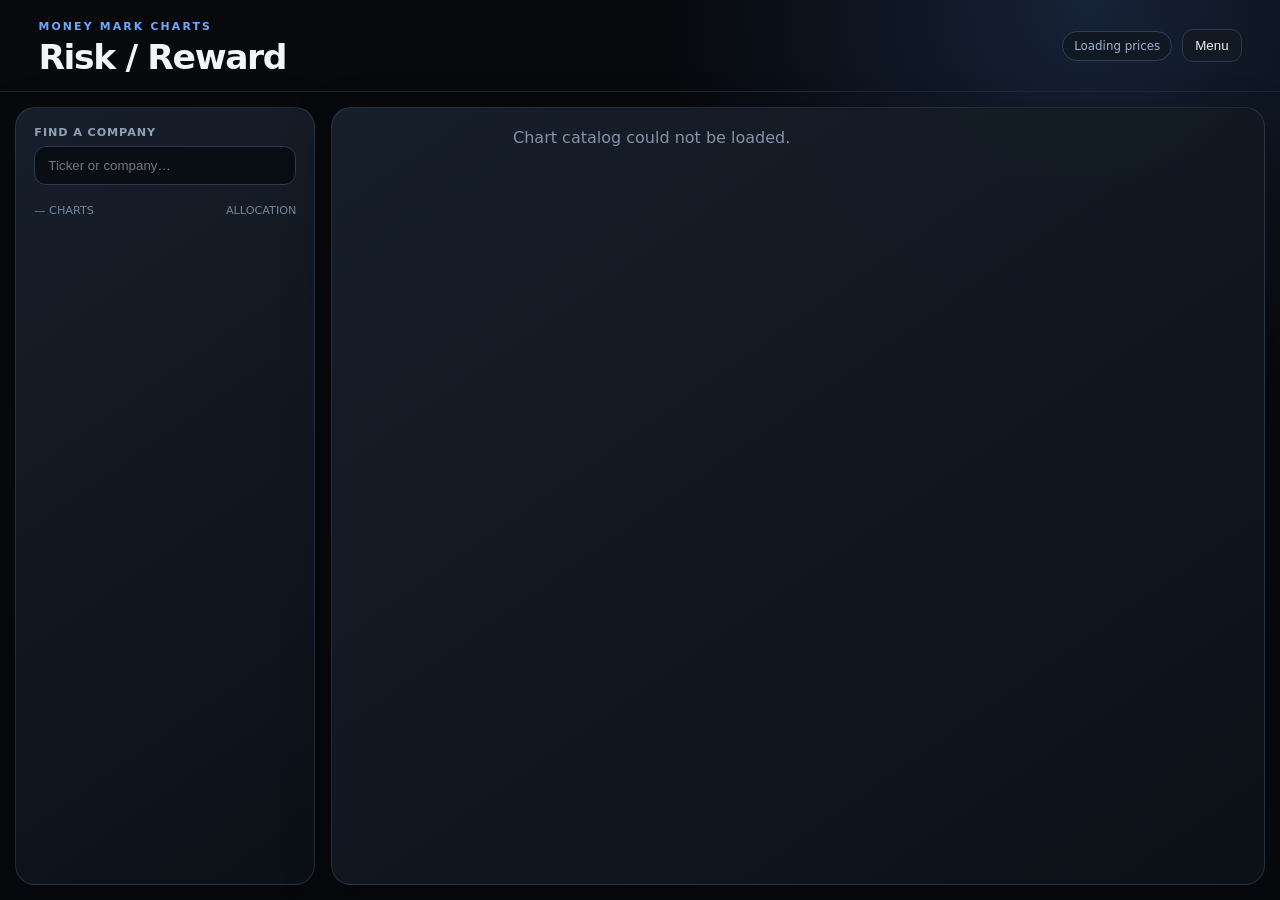
==== deployment/RiskRewardService/site/index.html @ d8b88674 "Updates for methodology display, history, cdn issues, and menu" ====
<!doctype html>
<html lang="en">
<head>
  <meta charset="utf-8"><meta name="viewport" content="width=device-width,initial-scale=1">
  <meta name="description" content="Current risk/reward charts and allocation ranges.">
  <title>Risk/Reward Charts</title><link rel="stylesheet" href="css/styles.css"><link rel="stylesheet" href="css/dashboard-fit.css?v=20260923-1"><link rel="stylesheet" href="css/market-status.css?v=20260923-1"><link rel="stylesheet" href="css/navigation.css?v=20260924-1">
</head>
<body>
  <header class="app-header">
    <div><span class="eyebrow">MONEY MARK CHARTS</span><h1>Risk / Reward</h1></div>
    <div class="header-status"><span id="marketStatus" class="status-pill">Loading prices</span><button id="menuButton" class="icon-button" aria-expanded="false" aria-controls="siteNavigation">Menu</button></div>
  </header>
  <main class="dashboard">
    <aside class="browser-panel">
      <div class="search-wrap"><label for="search">Find a company</label><input id="search" type="search" placeholder="Ticker or company…" autocomplete="off"></div>
      <div class="list-summary"><span id="resultCount">— charts</span><span>Allocation</span></div>
      <div id="chartList" class="chart-list" role="listbox" aria-label="Risk reward charts"></div>
    </aside>
    <section id="detail" class="detail-panel" aria-live="polite">
      <div class="empty-state"><span class="eyebrow">CHART LIBRARY</span><h2>Select a chart</h2><p>Choose a ticker to see its current price and risk/reward position.</p></div>
    </section>
  </main>
  <dialog id="lightbox"><button id="lightboxClose" class="close-button" aria-label="Close chart">×</button><img id="lightboxImage" alt="Expanded risk/reward chart"></dialog>
  <script src="js/navigation.js?v=20260924-1" defer></script><script src="js/history.js?v=20260924-1" defer></script><script src="js/scripts.js?v=20260924-1" defer></script>
  <!-- Cloudflare Web Analytics --><script type="module" src="https://static.cloudflareinsights.com/beacon.min.js" data-cf-beacon='{"token":"c464d95088a84f24825ee38646ae8609"}'></script><!-- End Cloudflare Web Analytics -->
</body>
</html>
---- deployment/RiskRewardService/site/css/styles.css ----
:root{color-scheme:dark;font-family:Inter,ui-sans-serif,system-ui,-apple-system,"Segoe UI",sans-serif;background:#07090d;color:#f2f5f7;font-synthesis:none}*{box-sizing:border-box}html,body{margin:0;min-height:100%;background:#07090d}body{min-height:100vh;background:radial-gradient(circle at 85% 0,#162237 0,transparent 30%),#07090d}.app-header{height:92px;display:flex;align-items:center;justify-content:space-between;gap:20px;padding:18px clamp(18px,3vw,44px);border-bottom:1px solid #1d2837}.eyebrow{color:#6ea8fe;font-size:.68rem;font-weight:800;letter-spacing:.2em}.app-header h1{margin:3px 0 0;font-size:clamp(1.55rem,2.7vw,2.45rem);font-weight:650;letter-spacing:-.04em}.header-status{display:flex;align-items:center;gap:10px}.status-pill{border:1px solid #2d4056;border-radius:999px;padding:7px 11px;color:#9eb3c9;background:#101923;font-size:.74rem}.status-pill.fresh{border-color:#276951;color:#7ce2ba;background:#0d241c}.status-pill.stale{border-color:#775b2c;color:#edc378;background:#261e10}.icon-button,.close-button{border:1px solid #2a394d;background:#121923;color:#eaf2fa;border-radius:11px;padding:8px 12px;cursor:pointer}.dashboard{display:grid;grid-template-columns:minmax(270px,360px) minmax(0,1fr);height:calc(100vh - 92px);padding:clamp(8px,1.2vw,18px);gap:clamp(8px,1.2vw,18px)}.browser-panel,.detail-panel{min-height:0;border:1px solid rgba(151,174,205,.16);border-radius:20px;background:linear-gradient(145deg,rgba(24,32,44,.96),rgba(12,17,24,.96));box-shadow:0 16px 48px #0004;overflow:hidden}.browser-panel{display:flex;flex-direction:column}.search-wrap{padding:18px 18px 12px}.search-wrap label{display:block;margin-bottom:7px;color:#8fa1b4;font-size:.7rem;font-weight:750;text-transform:uppercase;letter-spacing:.08em}.search-wrap input{width:100%;border:1px solid #2b3b50;border-radius:12px;background:#090e14;color:#eef5fc;padding:11px 13px;outline:none}.search-wrap input:focus{border-color:#5794df;box-shadow:0 0 0 3px #2769d833}.list-summary{display:flex;justify-content:space-between;padding:7px 18px;color:#71869b;font-size:.7rem;text-transform:uppercase}.chart-list{overflow:auto;padding:4px 8px 12px}.chart-row{display:grid;grid-template-columns:52px minmax(0,1fr) auto;align-items:center;gap:10px;width:100%;margin:3px 0;padding:10px;border:1px solid transparent;border-radius:13px;background:transparent;color:#edf4fc;text-align:left;cursor:pointer}.chart-row:hover,.chart-row.active{border-color:#2e4868;background:#142033}.ticker-mark{display:grid;place-items:center;height:40px;border-radius:10px;background:#1a2b43;color:#8fbfff;font-size:.75rem;font-weight:850}.row-copy{min-width:0}.row-copy strong,.row-copy small{display:block;overflow:hidden;text-overflow:ellipsis;white-space:nowrap}.row-copy strong{font-size:.9rem}.row-copy small{margin-top:3px;color:#8195aa;font-size:.7rem}.allocation-chip{min-width:48px;border:1px solid #325271;border-radius:999px;padding:5px 7px;color:#add1f5;background:#102037;text-align:center;font-size:.72rem;font-weight:800}.detail-panel{overflow:auto;padding:clamp(16px,2vw,30px)}.empty-state{height:100%;display:grid;place-content:center;text-align:center;color:#8294a7}.empty-state h2{margin:7px 0;font-size:2rem;color:#e9f1f8}.detail-header{display:flex;align-items:start;justify-content:space-between;gap:18px;margin-bottom:18px}.identity h2{margin:3px 0 2px;font-size:clamp(1.7rem,3vw,3rem);letter-spacing:-.045em}.identity p{margin:0;color:#90a3b6}.quote-block{text-align:right}.quote-block strong{display:block;font-size:clamp(1.5rem,2.8vw,2.6rem);font-weight:450;letter-spacing:-.04em}.quote-block span{color:#7e92a7;font-size:.72rem}.metrics{display:grid;grid-template-columns:repeat(3,1fr);gap:10px;margin-bottom:14px}.metric{min-width:0;padding:14px;border:1px solid #26364a;border-radius:15px;background:#0d141d}.metric span{display:block;color:#7e92a7;font-size:.68rem;text-transform:uppercase;letter-spacing:.08em}.metric strong{display:block;margin-top:6px;font-size:1.25rem}.range-card{padding:15px 16px;border:1px solid #26364a;border-radius:15px;background:#0d141d;margin-bottom:14px}.range-labels,.range-copy{display:flex;justify-content:space-between;align-items:center}.range-labels{color:#8196ab;font-size:.7rem}.range-copy{margin-bottom:10px}.range-copy strong{font-size:1.1rem}.range-copy span{color:#9cb0c4;font-size:.76rem}.range-track{position:relative;height:13px;border-radius:999px;background:linear-gradient(90deg,#178659,#d1a33a 52%,#b63242);box-shadow:inset 0 1px 4px #0008}.range-marker{position:absolute;top:50%;width:20px;height:20px;border:3px solid #fff;border-radius:50%;background:#2769d8;box-shadow:0 4px 14px #0009;transform:translate(-50%,-50%)}.chart-frame{position:relative;border:1px solid #26364a;border-radius:16px;background:#030507;overflow:hidden}.chart-frame img{display:block;width:100%;height:auto;cursor:zoom-in}.chart-meta{display:flex;justify-content:space-between;gap:12px;padding:10px 2px 0;color:#71869b;font-size:.72rem}.comment{margin:16px 0 0;color:#aebdcb}.about-panel{position:fixed;right:18px;top:76px;z-index:10;width:min(460px,calc(100vw - 36px));max-height:calc(100vh - 94px);overflow:auto;padding:24px;border:1px solid #2e4056;border-radius:18px;background:#101720;box-shadow:0 24px 80px #000b;color:#aebdcc}.about-panel .close-button{float:right;font-size:1.3rem}.about-panel a{color:#8fc0ff}.about-panel nav{display:grid;gap:8px;margin-top:18px}.about-panel nav a{display:flex;align-items:center;gap:8px;text-decoration:none}.about-panel nav img{width:20px;height:20px}dialog{width:min(96vw,1500px);max-width:none;border:0;padding:42px 16px 16px;background:#05070a;color:white}dialog::backdrop{background:#000e}dialog img{display:block;max-width:100%;max-height:88vh;margin:auto}dialog .close-button{position:absolute;right:12px;top:8px;font-size:1.4rem}@media(max-width:800px){.dashboard{grid-template-columns:1fr;height:auto}.browser-panel{max-height:310px}.detail-panel{min-height:65vh}.metrics{grid-template-columns:1fr 1fr}.metric:first-child{grid-column:1/-1}.detail-header{align-items:start}.quote-block strong{font-size:1.45rem}}@media(max-width:480px){.app-header{height:auto;padding:14px 16px}.dashboard{padding:8px}.status-pill{display:none}.detail-header{display:block}.quote-block{text-align:left;margin-top:12px}.metrics{grid-template-columns:1fr}.metric:first-child{grid-column:auto}.chart-meta{display:block}.chart-meta span{display:block;margin-top:4px}}
---- deployment/RiskRewardService/site/css/dashboard-fit.css ----
/* Desktop layout: keep the entire selected chart visible within the viewport. */
@media (min-width: 1001px) {
  .dashboard {
    grid-template-columns: minmax(240px, 300px) minmax(0, 1fr);
  }

  .detail-panel {
    display: grid;
    grid-template-columns: minmax(0, 1fr) minmax(220px, 280px);
    grid-template-rows: auto auto auto minmax(0, 1fr) auto;
    gap: 10px 12px;
    overflow: hidden;
    padding: clamp(14px, 1.5vw, 22px);
  }

  .detail-header {
    grid-column: 1 / -1;
    grid-row: 1;
    margin: 0;
  }

  .identity h2 {
    font-size: clamp(1.7rem, 2.4vw, 2.45rem);
  }

  .metrics {
    grid-column: 2;
    grid-row: 2;
    grid-template-columns: 1fr;
    gap: 7px;
    margin: 0;
  }

  .metric {
    display: flex;
    align-items: center;
    justify-content: space-between;
    gap: 12px;
    padding: 10px 12px;
    border-radius: 12px;
  }

  .metric strong {
    margin: 0;
    font-size: 1.05rem;
    text-align: right;
  }

  .range-card {
    grid-column: 2;
    grid-row: 3;
    margin: 0;
    padding: 12px;
    border-radius: 12px;
  }

  .range-copy {
    display: block;
    margin-bottom: 9px;
  }

  .range-copy strong,
  .range-copy span {
    display: block;
  }

  .range-copy span {
    margin-top: 3px;
  }

  .range-labels {
    gap: 8px;
    font-size: .62rem;
  }

  .chart-frame {
    grid-column: 1;
    grid-row: 2 / 6;
    min-width: 0;
    min-height: 0;
    display: grid;
    place-items: center;
  }

  .chart-frame img {
    width: 100%;
    height: 100%;
    max-width: 100%;
    max-height: 100%;
    object-fit: contain;
  }

  .chart-meta {
    grid-column: 2;
    grid-row: 4;
    align-self: end;
    display: block;
    padding: 0 2px;
  }

  .chart-meta span {
    display: block;
    margin-top: 4px;
  }

  .comment {
    grid-column: 2;
    grid-row: 5;
    max-height: 5.5em;
    margin: 0;
    overflow: auto;
    font-size: .8rem;
  }
}
---- deployment/RiskRewardService/site/css/market-status.css ----
.status-pill.closed {
  border-color: #36506f;
  color: #a9c6e8;
  background: #101c2b;
}
---- deployment/RiskRewardService/site/css/navigation.css ----
.nav-overlay{position:fixed;inset:0;z-index:40;background:#0009;opacity:0;transition:opacity .18s}.site-navigation{position:fixed;top:0;right:0;z-index:41;width:min(360px,92vw);height:100dvh;padding:22px;border-left:1px solid #2e4056;background:linear-gradient(155deg,#182334,#0b1018 68%);box-shadow:-24px 0 80px #000b;transform:translateX(100%);transition:transform .18s}.navigation-open .nav-overlay{opacity:1}.navigation-open .site-navigation{transform:translateX(0)}.nav-heading{display:flex;align-items:start;justify-content:space-between;gap:18px;padding-bottom:20px;border-bottom:1px solid #26364a}.nav-heading h2{margin:4px 0 0;font-size:1.55rem}.site-navigation nav{display:grid;gap:8px;padding-top:18px}.site-navigation nav a{display:flex;align-items:center;gap:12px;padding:12px;border:1px solid transparent;border-radius:13px;color:#dce9f7;text-decoration:none}.site-navigation nav a:hover{border-color:#315071;background:#142033}.nav-mark{display:grid;place-items:center;width:36px;height:36px;border-radius:10px;background:#1a2b43;color:#8fbfff;font-size:.78rem;font-weight:850}.nav-mark img{width:22px;height:22px;object-fit:contain}@media(prefers-reduced-motion:reduce){.nav-overlay,.site-navigation{transition:none}}@media(max-width:480px){.app-header{display:grid;grid-template-columns:1fr auto;height:auto;padding:14px 16px}.header-status{grid-column:1/-1;width:100%;justify-content:space-between}.status-pill{display:inline-flex}}
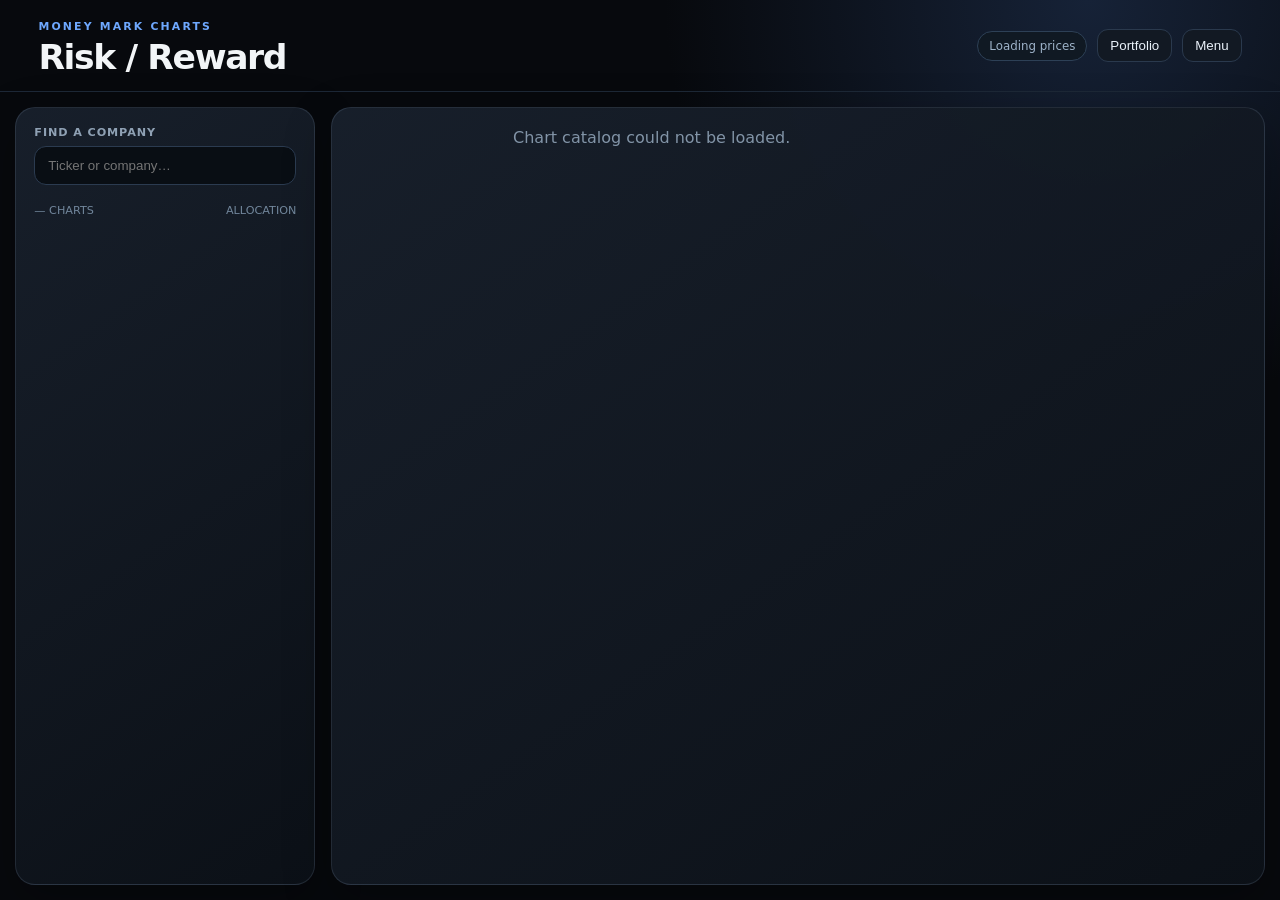
==== commit 5c6ecab3: "Separate portfolio settings and fix mobile imports" ====
--- a/deployment/RiskRewardService/site/index.html
+++ b/deployment/RiskRewardService/site/index.html
@@ -2,26 +2,47 @@
 <html lang="en">
 <head>
   <meta charset="utf-8"><meta name="viewport" content="width=device-width,initial-scale=1">
-  <meta name="description" content="Current risk/reward charts and allocation ranges.">
-  <title>Risk/Reward Charts</title><link rel="stylesheet" href="css/styles.css"><link rel="stylesheet" href="css/dashboard-fit.css?v=20260923-1"><link rel="stylesheet" href="css/market-status.css?v=20260923-1"><link rel="stylesheet" href="css/navigation.css?v=20260924-1">
+  <meta name="description" content="Current risk/reward charts and personal holding targets.">
+  <title>Risk/Reward Charts</title><link rel="stylesheet" href="css/styles.css?v=20261022-1"><link rel="stylesheet" href="css/dashboard-fit.css?v=20260929-3"><link rel="stylesheet" href="css/market-status.css?v=20260923-1"><link rel="stylesheet" href="css/navigation.css?v=20260924-1">
 </head>
 <body>
   <header class="app-header">
     <div><span class="eyebrow">MONEY MARK CHARTS</span><h1>Risk / Reward</h1></div>
-    <div class="header-status"><span id="marketStatus" class="status-pill">Loading prices</span><button id="menuButton" class="icon-button" aria-expanded="false" aria-controls="siteNavigation">Menu</button></div>
+    <div class="header-status"><span id="marketStatus" class="status-pill">Loading prices</span><span id="portfolioChange" class="status-pill portfolio-change" title="Today’s gain or loss across configured holdings" hidden></span><button id="portfolioSettings" class="icon-button" type="button">Portfolio</button><button id="menuButton" class="icon-button" aria-expanded="false" aria-controls="siteNavigation">Menu</button></div>
   </header>
-  <main class="dashboard">
+  <main id="mainView" class="dashboard">
     <aside class="browser-panel">
       <div class="search-wrap"><label for="search">Find a company</label><input id="search" type="search" placeholder="Ticker or company…" autocomplete="off"></div>
       <div class="list-summary"><span id="resultCount">— charts</span><span>Allocation</span></div>
       <div id="chartList" class="chart-list" role="listbox" aria-label="Risk reward charts"></div>
     </aside>
-    <section id="detail" class="detail-panel" aria-live="polite">
-      <div class="empty-state"><span class="eyebrow">CHART LIBRARY</span><h2>Select a chart</h2><p>Choose a ticker to see its current price and risk/reward position.</p></div>
-    </section>
+    <section id="detail" class="detail-panel" aria-live="polite"><div class="empty-state"><span class="eyebrow">CHART LIBRARY</span><h2>Select a chart</h2><p>Choose a ticker to see its current price and risk/reward position.</p></div></section>
   </main>
-  <dialog id="lightbox"><button id="lightboxClose" class="close-button" aria-label="Close chart">×</button><img id="lightboxImage" alt="Expanded risk/reward chart"></dialog>
-  <script src="js/navigation.js?v=20260924-1" defer></script><script src="js/history.js?v=20260924-1" defer></script><script src="js/scripts.js?v=20260924-1" defer></script>
+  <dialog id="portfolioDialog" class="portfolio-dialog" aria-labelledby="portfolioTitle">
+    <form id="portfolioForm">
+      <header class="dialog-header"><div><span class="eyebrow">LOCAL PORTFOLIO</span><h2 id="portfolioTitle">Portfolio settings</h2></div><button id="portfolioClose" class="close-button" type="button" aria-label="Close portfolio settings">×</button></header>
+      <p class="dialog-intro">Set portfolio-wide values and move your saved portfolio between devices. Values are stored only in this browser.</p>
+      <div class="dialog-grid global-fields">
+        <label>Total invested cash<input id="totalInvested" type="number" min="0.01" step="0.01" inputmode="decimal" required placeholder="100000"></label>
+        <label>Portfolio currency<select id="portfolioCurrency" required><option value="USD">USD — US dollar</option><option value="CAD">CAD — Canadian dollar</option></select><small>Current, target, and difference dollars use this currency.</small></label>
+        <label>Alert threshold<select id="alertThresholdPoints" required><option value="1">1 point</option><option value="2">2 points</option><option value="3">3 points</option><option value="4">4 points</option><option value="5">5 points</option><option value="6">6 points</option><option value="7">7 points</option><option value="8">8 points</option><option value="9">9 points</option><option value="10">10 points</option></select><small>Defaults to 3 points on the allocation scale. Holdings inside this range are green; holdings outside it are red.</small></label>
+      </div>
+      <div class="backup-row"><div><strong>Local backup</strong><small>Export or restore every saved portfolio value as JSON.</small></div><button id="exportPortfolio" class="secondary-button" type="button">Export JSON</button><label class="secondary-button file-picker" for="portfolioImport">Import JSON</label><input id="portfolioImport" class="file-input" type="file" accept=".json,application/json,text/json"></div>
+      <p id="portfolioMessage" class="dialog-message" role="status"></p>
+      <div class="dialog-actions"><button class="primary-button" type="submit">Save settings</button></div>
+    </form>
+  </dialog>
+  <dialog id="holdingDialog" class="portfolio-dialog" aria-labelledby="holdingTitle">
+    <form id="holdingForm">
+      <header class="dialog-header"><div><span class="eyebrow">LOCAL PORTFOLIO</span><h2 id="holdingTitle">Holding</h2></div><button id="holdingClose" class="close-button" type="button" aria-label="Close holding">×</button></header>
+      <p class="dialog-intro">Set the shares and target multiplier for this stock.</p>
+      <div class="dialog-grid holding-fields"><label id="holdingListingField">Held symbol<select id="holdingListing" required></select><small>Choose the listing where you own the shares.</small></label><label>Shares held<input id="sharesHeld" type="number" min="0" step="any" inputmode="decimal" required></label><label>Allocation multiplier<select id="holdingMultiplier" required></select><small>0.0× to 2.0× in 0.1 increments.</small></label></div>
+      <p id="holdingMessage" class="dialog-message" role="status"></p>
+      <div class="dialog-actions"><button class="primary-button" type="submit">Save holding</button></div>
+    </form>
+  </dialog>
+  <dialog id="lightbox" class="lightbox-dialog"><button id="lightboxClose" class="close-button" aria-label="Close chart">×</button><img id="lightboxImage" alt="Expanded risk/reward chart"></dialog>
+  <script src="js/navigation.js?v=20260924-1" defer></script><script src="js/history.js?v=20260924-2" defer></script><script src="js/portfolio.js?v=20260929-6" defer></script><script src="js/scripts.js?v=20261022-1" defer></script>
   <!-- Cloudflare Web Analytics --><script type="module" src="https://static.cloudflareinsights.com/beacon.min.js" data-cf-beacon='{"token":"c464d95088a84f24825ee38646ae8609"}'></script><!-- End Cloudflare Web Analytics -->
 </body>
 </html>
--- a/deployment/RiskRewardService/site/css/styles.css
+++ b/deployment/RiskRewardService/site/css/styles.css
@@ -1 +1,59 @@
-:root{color-scheme:dark;font-family:Inter,ui-sans-serif,system-ui,-apple-system,"Segoe UI",sans-serif;background:#07090d;color:#f2f5f7;font-synthesis:none}*{box-sizing:border-box}html,body{margin:0;min-height:100%;background:#07090d}body{min-height:100vh;background:radial-gradient(circle at 85% 0,#162237 0,transparent 30%),#07090d}.app-header{height:92px;display:flex;align-items:center;justify-content:space-between;gap:20px;padding:18px clamp(18px,3vw,44px);border-bottom:1px solid #1d2837}.eyebrow{color:#6ea8fe;font-size:.68rem;font-weight:800;letter-spacing:.2em}.app-header h1{margin:3px 0 0;font-size:clamp(1.55rem,2.7vw,2.45rem);font-weight:650;letter-spacing:-.04em}.header-status{display:flex;align-items:center;gap:10px}.status-pill{border:1px solid #2d4056;border-radius:999px;padding:7px 11px;color:#9eb3c9;background:#101923;font-size:.74rem}.status-pill.fresh{border-color:#276951;color:#7ce2ba;background:#0d241c}.status-pill.stale{border-color:#775b2c;color:#edc378;background:#261e10}.icon-button,.close-button{border:1px solid #2a394d;background:#121923;color:#eaf2fa;border-radius:11px;padding:8px 12px;cursor:pointer}.dashboard{display:grid;grid-template-columns:minmax(270px,360px) minmax(0,1fr);height:calc(100vh - 92px);padding:clamp(8px,1.2vw,18px);gap:clamp(8px,1.2vw,18px)}.browser-panel,.detail-panel{min-height:0;border:1px solid rgba(151,174,205,.16);border-radius:20px;background:linear-gradient(145deg,rgba(24,32,44,.96),rgba(12,17,24,.96));box-shadow:0 16px 48px #0004;overflow:hidden}.browser-panel{display:flex;flex-direction:column}.search-wrap{padding:18px 18px 12px}.search-wrap label{display:block;margin-bottom:7px;color:#8fa1b4;font-size:.7rem;font-weight:750;text-transform:uppercase;letter-spacing:.08em}.search-wrap input{width:100%;border:1px solid #2b3b50;border-radius:12px;background:#090e14;color:#eef5fc;padding:11px 13px;outline:none}.search-wrap input:focus{border-color:#5794df;box-shadow:0 0 0 3px #2769d833}.list-summary{display:flex;justify-content:space-between;padding:7px 18px;color:#71869b;font-size:.7rem;text-transform:uppercase}.chart-list{overflow:auto;padding:4px 8px 12px}.chart-row{display:grid;grid-template-columns:52px minmax(0,1fr) auto;align-items:center;gap:10px;width:100%;margin:3px 0;padding:10px;border:1px solid transparent;border-radius:13px;background:transparent;color:#edf4fc;text-align:left;cursor:pointer}.chart-row:hover,.chart-row.active{border-color:#2e4868;background:#142033}.ticker-mark{display:grid;place-items:center;height:40px;border-radius:10px;background:#1a2b43;color:#8fbfff;font-size:.75rem;font-weight:850}.row-copy{min-width:0}.row-copy strong,.row-copy small{display:block;overflow:hidden;text-overflow:ellipsis;white-space:nowrap}.row-copy strong{font-size:.9rem}.row-copy small{margin-top:3px;color:#8195aa;font-size:.7rem}.allocation-chip{min-width:48px;border:1px solid #325271;border-radius:999px;padding:5px 7px;color:#add1f5;background:#102037;text-align:center;font-size:.72rem;font-weight:800}.detail-panel{overflow:auto;padding:clamp(16px,2vw,30px)}.empty-state{height:100%;display:grid;place-content:center;text-align:center;color:#8294a7}.empty-state h2{margin:7px 0;font-size:2rem;color:#e9f1f8}.detail-header{display:flex;align-items:start;justify-content:space-between;gap:18px;margin-bottom:18px}.identity h2{margin:3px 0 2px;font-size:clamp(1.7rem,3vw,3rem);letter-spacing:-.045em}.identity p{margin:0;color:#90a3b6}.quote-block{text-align:right}.quote-block strong{display:block;font-size:clamp(1.5rem,2.8vw,2.6rem);font-weight:450;letter-spacing:-.04em}.quote-block span{color:#7e92a7;font-size:.72rem}.metrics{display:grid;grid-template-columns:repeat(3,1fr);gap:10px;margin-bottom:14px}.metric{min-width:0;padding:14px;border:1px solid #26364a;border-radius:15px;background:#0d141d}.metric span{display:block;color:#7e92a7;font-size:.68rem;text-transform:uppercase;letter-spacing:.08em}.metric strong{display:block;margin-top:6px;font-size:1.25rem}.range-card{padding:15px 16px;border:1px solid #26364a;border-radius:15px;background:#0d141d;margin-bottom:14px}.range-labels,.range-copy{display:flex;justify-content:space-between;align-items:center}.range-labels{color:#8196ab;font-size:.7rem}.range-copy{margin-bottom:10px}.range-copy strong{font-size:1.1rem}.range-copy span{color:#9cb0c4;font-size:.76rem}.range-track{position:relative;height:13px;border-radius:999px;background:linear-gradient(90deg,#178659,#d1a33a 52%,#b63242);box-shadow:inset 0 1px 4px #0008}.range-marker{position:absolute;top:50%;width:20px;height:20px;border:3px solid #fff;border-radius:50%;background:#2769d8;box-shadow:0 4px 14px #0009;transform:translate(-50%,-50%)}.chart-frame{position:relative;border:1px solid #26364a;border-radius:16px;background:#030507;overflow:hidden}.chart-frame img{display:block;width:100%;height:auto;cursor:zoom-in}.chart-meta{display:flex;justify-content:space-between;gap:12px;padding:10px 2px 0;color:#71869b;font-size:.72rem}.comment{margin:16px 0 0;color:#aebdcb}.about-panel{position:fixed;right:18px;top:76px;z-index:10;width:min(460px,calc(100vw - 36px));max-height:calc(100vh - 94px);overflow:auto;padding:24px;border:1px solid #2e4056;border-radius:18px;background:#101720;box-shadow:0 24px 80px #000b;color:#aebdcc}.about-panel .close-button{float:right;font-size:1.3rem}.about-panel a{color:#8fc0ff}.about-panel nav{display:grid;gap:8px;margin-top:18px}.about-panel nav a{display:flex;align-items:center;gap:8px;text-decoration:none}.about-panel nav img{width:20px;height:20px}dialog{width:min(96vw,1500px);max-width:none;border:0;padding:42px 16px 16px;background:#05070a;color:white}dialog::backdrop{background:#000e}dialog img{display:block;max-width:100%;max-height:88vh;margin:auto}dialog .close-button{position:absolute;right:12px;top:8px;font-size:1.4rem}@media(max-width:800px){.dashboard{grid-template-columns:1fr;height:auto}.browser-panel{max-height:310px}.detail-panel{min-height:65vh}.metrics{grid-template-columns:1fr 1fr}.metric:first-child{grid-column:1/-1}.detail-header{align-items:start}.quote-block strong{font-size:1.45rem}}@media(max-width:480px){.app-header{height:auto;padding:14px 16px}.dashboard{padding:8px}.status-pill{display:none}.detail-header{display:block}.quote-block{text-align:left;margin-top:12px}.metrics{grid-template-columns:1fr}.metric:first-child{grid-column:auto}.chart-meta{display:block}.chart-meta span{display:block;margin-top:4px}}
+:root{color-scheme:dark;font-family:Inter,ui-sans-serif,system-ui,-apple-system,"Segoe UI",sans-serif;background:#07090d;color:#f2f5f7;font-synthesis:none}*{box-sizing:border-box}html,body{margin:0;min-height:100%;background:#07090d}body{min-height:100vh;background:radial-gradient(circle at 85% 0,#162237 0,transparent 30%),#07090d}.app-header{height:92px;display:flex;align-items:center;justify-content:space-between;gap:20px;padding:18px clamp(18px,3vw,44px);border-bottom:1px solid #1d2837}.eyebrow{color:#6ea8fe;font-size:.68rem;font-weight:800;letter-spacing:.2em}.app-header h1{margin:3px 0 0;font-size:clamp(1.55rem,2.7vw,2.45rem);font-weight:650;letter-spacing:-.04em}.header-status{display:flex;align-items:center;gap:10px}.status-pill{border:1px solid #2d4056;border-radius:999px;padding:7px 11px;color:#9eb3c9;background:#101923;font-size:.74rem}.status-pill.fresh{border-color:#276951;color:#7ce2ba;background:#0d241c}.status-pill.stale{border-color:#775b2c;color:#edc378;background:#261e10}.icon-button,.close-button{border:1px solid #2a394d;background:#121923;color:#eaf2fa;border-radius:11px;padding:8px 12px;cursor:pointer}.dashboard{display:grid;grid-template-columns:minmax(270px,360px) minmax(0,1fr);height:calc(100vh - 92px);padding:clamp(8px,1.2vw,18px);gap:clamp(8px,1.2vw,18px)}.browser-panel,.detail-panel{min-height:0;border:1px solid rgba(151,174,205,.16);border-radius:20px;background:linear-gradient(145deg,rgba(24,32,44,.96),rgba(12,17,24,.96));box-shadow:0 16px 48px #0004;overflow:hidden}.browser-panel{display:flex;flex-direction:column}.search-wrap{padding:18px 18px 12px}.search-wrap label{display:block;margin-bottom:7px;color:#8fa1b4;font-size:.7rem;font-weight:750;text-transform:uppercase;letter-spacing:.08em}.search-wrap input{width:100%;border:1px solid #2b3b50;border-radius:12px;background:#090e14;color:#eef5fc;padding:11px 13px;outline:none}.search-wrap input:focus{border-color:#5794df;box-shadow:0 0 0 3px #2769d833}.list-summary{display:flex;justify-content:space-between;padding:7px 18px;color:#71869b;font-size:.7rem;text-transform:uppercase}.chart-list{overflow:auto;padding:4px 8px 12px}.chart-row{display:grid;grid-template-columns:52px minmax(0,1fr) auto;align-items:center;gap:10px;width:100%;margin:3px 0;padding:10px;border:1px solid transparent;border-radius:13px;background:transparent;color:#edf4fc;text-align:left;cursor:pointer}.chart-row:hover,.chart-row.active{border-color:#2e4868;background:#142033}.ticker-mark{display:grid;place-items:center;height:40px;border-radius:10px;background:#1a2b43;color:#8fbfff;font-size:.75rem;font-weight:850}.row-copy{min-width:0}.row-copy strong,.row-copy small{display:block;overflow:hidden;text-overflow:ellipsis;white-space:nowrap}.row-copy strong{font-size:.9rem}.row-copy small{margin-top:3px;color:#8195aa;font-size:.7rem}.row-metrics{display:grid;justify-items:end;gap:4px}.allocation-chip{display:block;min-width:48px;border:1px solid #325271;border-radius:999px;padding:5px 7px;color:#add1f5;background:#102037;text-align:center;font-size:.72rem;font-weight:800}.holding-offset{font-size:.62rem;font-weight:800;white-space:nowrap}.holding-offset.in-range{color:#71dfac}.holding-offset.out-of-range{color:#ff8585}.detail-panel{overflow:auto;padding:clamp(16px,2vw,30px)}.empty-state{height:100%;display:grid;place-content:center;text-align:center;color:#8294a7}.empty-state h2{margin:7px 0;font-size:2rem;color:#e9f1f8}.detail-header{display:flex;align-items:start;justify-content:space-between;gap:18px;margin-bottom:18px}.identity h2{margin:3px 0 2px;font-size:clamp(1.7rem,3vw,3rem);letter-spacing:-.045em}.identity p{margin:0;color:#90a3b6}.quote-block{text-align:right}.quote-block strong{display:block;font-size:clamp(1.5rem,2.8vw,2.6rem);font-weight:450;letter-spacing:-.04em}.quote-block span{color:#7e92a7;font-size:.72rem}.metrics{display:grid;grid-template-columns:repeat(3,1fr);gap:10px;margin-bottom:14px}.metric{min-width:0;padding:14px;border:1px solid #26364a;border-radius:15px;background:#0d141d}.metric span{display:block;color:#7e92a7;font-size:.68rem;text-transform:uppercase;letter-spacing:.08em}.metric strong{display:block;margin-top:6px;font-size:1.25rem}.range-card{padding:15px 16px;border:1px solid #26364a;border-radius:15px;background:#0d141d;margin-bottom:14px}.range-labels,.range-copy{display:flex;justify-content:space-between;align-items:center}.range-labels{color:#8196ab;font-size:.7rem}.range-copy{margin-bottom:10px}.range-copy strong{font-size:1.1rem}.range-copy span{color:#9cb0c4;font-size:.76rem}.range-track{position:relative;height:13px;border-radius:999px;background:linear-gradient(90deg,#178659,#d1a33a 52%,#b63242);box-shadow:inset 0 1px 4px #0008}.range-marker{position:absolute;top:50%;width:20px;height:20px;border:3px solid #fff;border-radius:50%;background:#2769d8;box-shadow:0 4px 14px #0009;transform:translate(-50%,-50%)}.chart-frame{position:relative;border:1px solid #26364a;border-radius:16px;background:#030507;overflow:hidden}.chart-frame img{display:block;width:100%;height:auto;cursor:zoom-in}.chart-meta{display:flex;justify-content:space-between;gap:12px;padding:10px 2px 0;color:#71869b;font-size:.72rem}.comment{margin:16px 0 0;color:#aebdcb}.about-panel{position:fixed;right:18px;top:76px;z-index:10;width:min(460px,calc(100vw - 36px));max-height:calc(100vh - 94px);overflow:auto;padding:24px;border:1px solid #2e4056;border-radius:18px;background:#101720;box-shadow:0 24px 80px #000b;color:#aebdcc}.about-panel .close-button{float:right;font-size:1.3rem}.about-panel a{color:#8fc0ff}.about-panel nav{display:grid;gap:8px;margin-top:18px}.about-panel nav a{display:flex;align-items:center;gap:8px;text-decoration:none}.about-panel nav img{width:20px;height:20px}dialog{width:min(96vw,1500px);max-width:none;border:0;padding:42px 16px 16px;background:#05070a;color:white}dialog::backdrop{background:#000e}dialog img{display:block;max-width:100%;max-height:88vh;margin:auto}dialog .close-button{position:absolute;right:12px;top:8px;font-size:1.4rem}@media(max-width:800px){.dashboard{grid-template-columns:1fr;height:auto}.browser-panel{max-height:310px}.detail-panel{min-height:65vh}.metrics{grid-template-columns:1fr 1fr}.metric:first-child{grid-column:1/-1}.detail-header{align-items:start}.quote-block strong{font-size:1.45rem}}@media(max-width:480px){.app-header{height:auto;padding:14px 16px}.dashboard{padding:8px}.status-pill{display:none}.detail-header{display:block}.quote-block{text-align:left;margin-top:12px}.metrics{grid-template-columns:1fr}.metric:first-child{grid-column:auto}.chart-meta{display:block}.chart-meta span{display:block;margin-top:4px}}
+/* Daily quote movement */
+.quote-value-row{display:flex;align-items:center;justify-content:flex-end;gap:10px;flex-wrap:wrap}
+.quote-value-row .quote-price{display:inline;font-size:clamp(1.5rem,2.8vw,2.6rem);font-weight:450;letter-spacing:-.04em}
+.quote-block .movement-pill{display:inline-flex;align-items:center;border-radius:9px;padding:7px 10px;font-size:.86rem;font-weight:800;line-height:1.1}
+.quote-block .movement-pill.up{border:1px solid #287a5a;background:#17523e;color:#a8efd0}
+.quote-block .movement-pill.down{border:1px solid #b65c5c;background:#ff8c89;color:#311011}
+.quote-block .movement-pill.flat{border:1px solid #47596e;background:#283443;color:#d6e0eb}
+.quote-block .daily-change{font-size:.82rem;font-weight:700}
+.quote-block .daily-change.up{color:#71dfac}
+.quote-block .daily-change.down{color:#ff8585}
+.quote-block .daily-change.flat{color:#aebdcc}
+.quote-block .quote-meta{display:block;margin-top:6px;color:#7e92a7;font-size:.72rem}
+@media(max-width:480px){.quote-value-row{justify-content:flex-start}}
+/* Consolidated allocation and risk/reward metrics */
+.metrics{grid-template-columns:repeat(2,minmax(0,1fr))}
+.metrics .allocation-metric{display:block}
+.allocation-metric .allocation-copy{display:flex;align-items:baseline;justify-content:space-between;gap:10px;margin:5px 0 9px}
+.allocation-metric .allocation-copy strong{margin:0;font-size:1.25rem}
+.allocation-metric .allocation-copy small{color:#9cb0c4;font-size:.72rem;text-align:right}
+.allocation-metric .range-track{height:10px}
+.allocation-metric .range-marker{width:17px;height:17px}
+.allocation-metric .range-labels{margin-top:5px;font-size:.58rem}
+@media(max-width:480px){.metrics{grid-template-columns:1fr}.allocation-metric .allocation-copy{display:block}.allocation-metric .allocation-copy small{display:block;margin-top:3px;text-align:left}}
+.risk-position-value{display:flex;align-items:center;justify-content:space-between;gap:8px}
+.risk-position-value strong{white-space:nowrap}
+.risk-position-metric .range-status{display:inline-flex;align-items:center;border-radius:999px;padding:5px 8px;font-size:.62rem;font-weight:850;line-height:1;letter-spacing:.03em;white-space:nowrap}
+.risk-position-metric .range-status.above{border:1px solid #a74551;background:#3b171d;color:#ff9da7}
+.risk-position-metric .range-status.below{border:1px solid #287a5a;background:#123c2f;color:#91e6bf}
+.personal-allocation{margin-top:11px;padding-top:10px;border-top:1px solid #26364a}
+.personal-allocation>small{display:block;color:#8296aa;font-size:.66rem;line-height:1.35}
+.portfolio-form{display:flex;gap:6px;margin-top:8px}
+.portfolio-form input{min-width:0;width:100%;border:1px solid #2b3b50;border-radius:8px;background:#080d13;color:#eef5fc;padding:7px 8px;font:inherit;font-size:.72rem;outline:none}
+.portfolio-form input:focus{border-color:#5794df;box-shadow:0 0 0 2px #2769d833}
+.portfolio-form button{border:1px solid #315b83;border-radius:8px;background:#17314d;color:#dceeff;padding:7px 9px;font-size:.68rem;font-weight:750;cursor:pointer}
+.portfolio-form .clear-total{border-color:#4b5665;background:#1a2029;color:#aebdcb}
+.personal-allocation .local-data-note{margin-top:6px;color:#71b894}
+.personal-allocation .storage-error{margin-top:5px;color:#ff9292}
+
+/* Personal portfolio */
+[hidden]{display:none!important}.portfolio-update,.primary-button,.secondary-button{border:1px solid #315b83;border-radius:9px;background:#17314d;color:#dceeff;padding:8px 11px;font:inherit;font-size:.72rem;font-weight:750;cursor:pointer}.portfolio-update{width:100%;margin-top:9px}.portfolio-update:hover,.primary-button:hover,.secondary-button:hover{border-color:#6da7de}
+.portfolio-dialog{width:min(760px,calc(100vw - 28px));max-width:none;border:1px solid #30445d;border-radius:20px;padding:0;background:#101720;color:#edf4fc;box-shadow:0 30px 100px #000d}.portfolio-dialog form{padding:24px}.portfolio-dialog .close-button{position:static;font-size:1.25rem}.dialog-header{display:flex;align-items:flex-start;justify-content:space-between;gap:18px}.dialog-header h2{margin:4px 0 0;font-size:1.65rem}.dialog-intro{margin:14px 0 20px;color:#91a5b9;font-size:.85rem}.dialog-grid{display:grid;grid-template-columns:1fr 1fr;gap:12px}.global-fields{grid-template-columns:1fr 1fr 1.25fr}.portfolio-dialog label{display:grid;gap:7px;color:#a9bbcc;font-size:.75rem;font-weight:750}.portfolio-dialog label small{color:#72889e;font-weight:500;line-height:1.35}.portfolio-dialog input,.portfolio-dialog select{width:100%;border:1px solid #2b3b50;border-radius:10px;background:#080d13;color:#eef5fc;padding:10px 11px;font:inherit;outline:none}.portfolio-dialog input:focus,.portfolio-dialog select:focus{border-color:#5794df;box-shadow:0 0 0 3px #2769d833}.portfolio-dialog fieldset{margin:20px 0 0;border:1px solid #293b50;border-radius:13px;padding:15px}.portfolio-dialog legend{padding:0 7px;color:#d9e8f6;font-size:.82rem;font-weight:800}.backup-row{display:grid;grid-template-columns:1fr auto auto;align-items:center;gap:8px;margin-top:20px;padding-top:18px;border-top:1px solid #293b50}.backup-row strong,.backup-row small{display:block}.backup-row small{margin-top:3px;color:#72889e;font-size:.68rem}.secondary-button{background:#151e29;border-color:#34485f}.dialog-message{min-height:20px;margin:13px 0 0;color:#78d6ae;font-size:.75rem}.dialog-message.error{color:#ff929c}.dialog-actions{display:flex;justify-content:flex-end;margin-top:8px}.primary-button{background:#2769d8;border-color:#3d7ae2;padding:10px 15px;font-size:.8rem}.personal-allocation .conversion-note{margin-top:5px;color:#8fbfff}
+.holding-fields{grid-template-columns:1.15fr 1fr 1fr}
+.file-picker{display:inline-flex!important;align-items:center;justify-content:center;color:#dceeff!important;white-space:nowrap}.file-input{position:absolute!important;width:1px!important;height:1px!important;padding:0!important;margin:-1px!important;overflow:hidden!important;clip:rect(0,0,0,0)!important;white-space:nowrap!important;border:0!important}
+@media(max-width:720px){.header-status{flex-wrap:wrap;justify-content:flex-end}.dialog-grid{grid-template-columns:1fr}.backup-row{grid-template-columns:1fr 1fr}.backup-row>div{grid-column:1/-1}}
+
+/* Holding value and daily movement */
+.holding-metric small,.holding-difference-metric small,.holding-change-metric small{display:block;margin-top:5px;color:#7e92a7;font-size:.68rem}
+.holding-difference-metric.up strong,.holding-difference-metric.up small{color:#71dfac}
+.holding-difference-metric.down strong,.holding-difference-metric.down small{color:#ff8585}
+.holding-points-metric.in-range strong{color:#71dfac}
+.holding-points-metric.out-of-range strong{color:#ff8585}
+.holding-change-metric.up strong,.holding-change-metric.up small{color:#71dfac}
+.holding-change-metric.down strong,.holding-change-metric.down small{color:#ff8585}
+.portfolio-change{display:inline-flex;align-items:center;font-weight:800}
+.portfolio-change.up{border-color:#276951;background:#0d241c;color:#7ce2ba}
+.portfolio-change.down{border-color:#8b3e48;background:#32161c;color:#ff9da7}
+.portfolio-change.flat{border-color:#47596e;background:#17212d;color:#c6d3df}
+
--- a/deployment/RiskRewardService/site/css/dashboard-fit.css
+++ b/deployment/RiskRewardService/site/css/dashboard-fit.css
@@ -44,6 +44,35 @@
     margin: 0;
     font-size: 1.05rem;
     text-align: right;
+  }
+
+  .risk-position-value {
+    margin-left: auto;
+  }
+
+  .risk-position-value strong,
+  .holding-points-metric strong {
+    margin-left: auto;
+    white-space: nowrap;
+  }
+
+  .holding-metric,
+  .holding-difference-metric {
+    display: grid;
+    grid-template-columns: 70px 96px minmax(0, 1fr);
+    column-gap: 9px;
+  }
+
+  .holding-metric > strong,
+  .holding-difference-metric > strong {
+    justify-self: end;
+    width: 96px;
+    font-variant-numeric: tabular-nums;
+  }
+
+  .holding-metric > small,
+  .holding-difference-metric > small {
+    margin-top: 0;
   }
 
   .range-card {
@@ -112,3 +141,4 @@
     font-size: .8rem;
   }
 }
+
